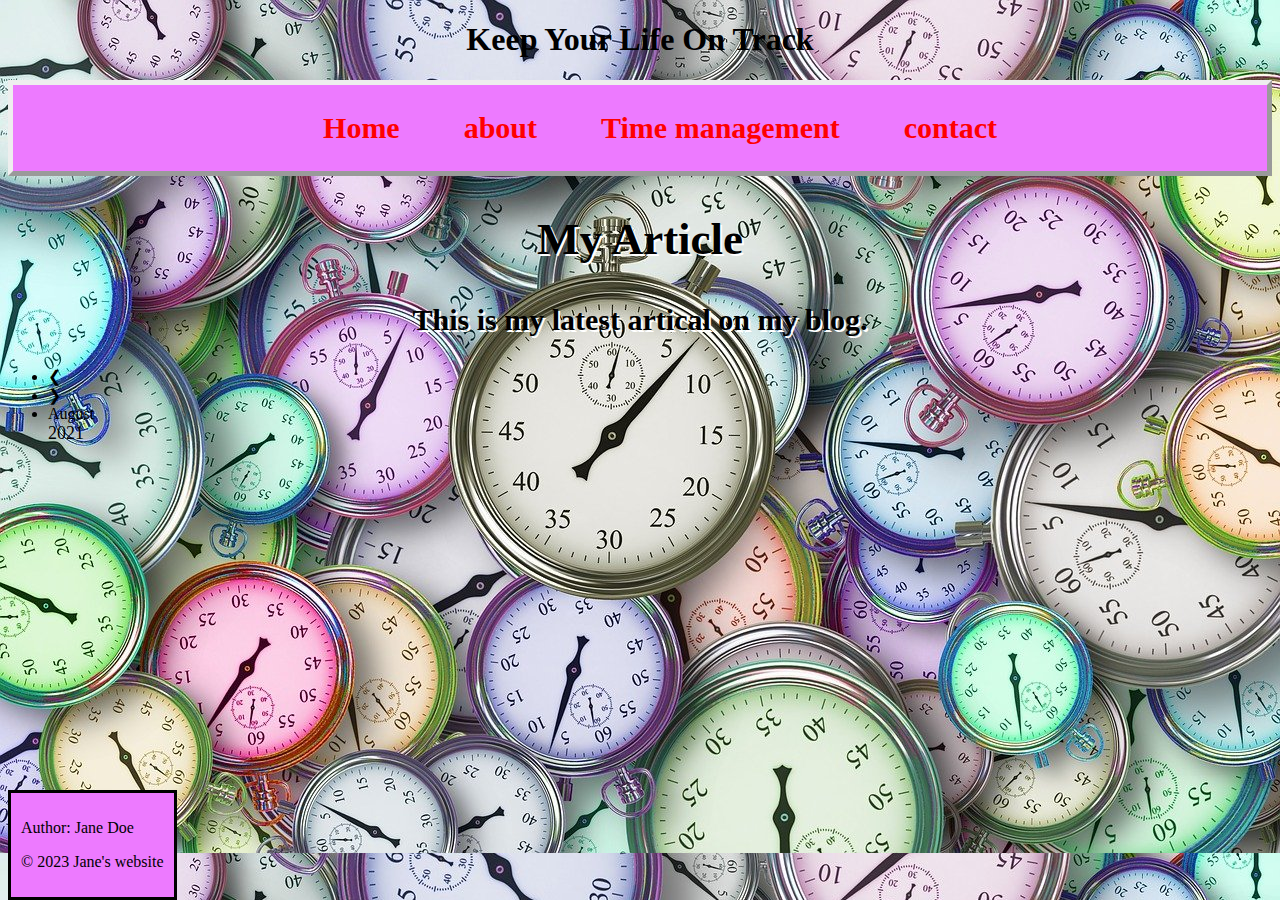
==== index.html @ 8216531d "in progress" ====
<!DOCTYPE html>
<html lang="en">
    <head>
        <meta charset="UTF-8">
        <meta name="viewpoint" content="width=device-width, initial-scale=1.0">
        <link rel="stylesheet" type="text/css" href="styles.css"/>
        <title>My First Webpage</title>
        <!-- <style> h1{text-align: center};</style> -->
    </head>
    <body background="clock.png" alt="clock">

        <!-- The Main content goes here -->
        <header >

            <!-- The header element for introductory content -->
            <h1 id="mainTitle">Keep Your Life On Track</h1>
        </header>
            <!-- Navigation links -->
    <div id="myLinks">
       <nav>
            <ul>
                <li><a href="home">Home</a></li>
                <li><a href="about.html" alt="about">about</a></li>
                <li><a href="https://shorturl.at/bntKR" target="_blank">Time management</a></li>
                <li><a href="contact">contact</a></li>
            </ul>   
        </nav>
    </div>
      <!-- The main element for the dominant co ntent -->
        <main>
            <article id="firstArticle">
                <h2> My Article</h2>
                <p>This is my latest artical on my blog.</p>
            </article>
        </main>
        <div class="month">
            <ul>
              <li class="prev">&#10094;</li>
              <li class="next">&#10095;</li>
              <li>August<br><span style="font-size:18px">2021</span></li>
            </ul>
        </div>
        <!-- The footer element is where author and copyright information goes -->
        <footer>
            <p>Author: Jane Doe</p>
            <p>&copy; 2023 Jane's website </p>
        </footer>
    </body>
</html>
---- styles.css ----
.center
{
text-align: center;
margin: auto;
width: 100;
border: 3px solid white;
padding: 10px;
}

#mainTitle{
    text-align: center;
}

#firstArticle {
    text-align: center;
    text-shadow: 2px 2px white;
    font-size: 30px;
    font-weight: 900;
}

nav ul li a {
   color: red;
   font-size: 30px;
   text-decoration: none;
   font-weight: 900;
}

nav ul li a:hover {
    color: pink;
    text-decoration: underline;
}

nav ul li {
    display: inline;
    margin: 0px 30px 0px 30px; /* Top Right Bottom Left*/
}

nav ul {
    text-align: center;
}

#myLinks{
    border-style: outset;
    padding: 10px;
    border-width: 5px;
    background-color: #ed7aff;

}

footer{
    position: absolute;
    display: block;
    bottom: 0;
    border-style: solid;
    padding: 10px;
    /* border-width: 20px 5px; */
    background-color: #ed7aff;

}
.title{
    text-align: center;
}
#about{
    background-color: aqua;
}
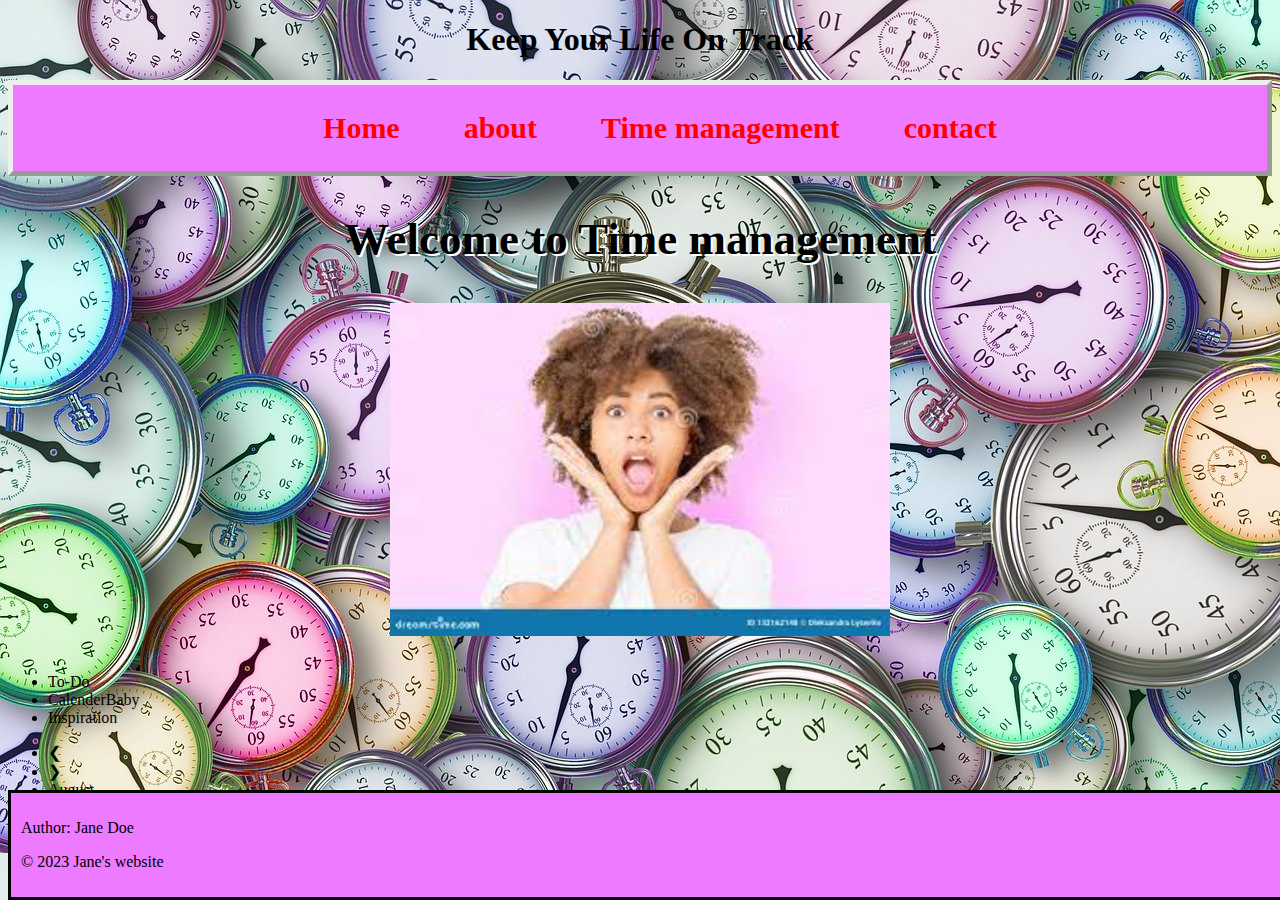
==== commit 8d1fbcb3: "made changes to home and about page" ====
--- a/index.html
+++ b/index.html
@@ -29,9 +29,18 @@
       <!-- The main element for the dominant co ntent -->
         <main>
             <article id="firstArticle">
-                <h2> My Article</h2>
-                <p>This is my latest artical on my blog.</p>
+                <h2> Welcome to Time management</h2>
+                                <img src="image.jpeg" alt="afro-latina" width="500" height="333">
+
+                <p></p>
             </article>
+            <div class="features">
+                <ul>
+                    <li>To-Do</li>
+                    <li>CalenderBaby</li>
+                    <li>Inspiration</li>
+                </ul>
+            </div>
         </main>
         <div class="month">
             <ul>
@@ -47,3 +56,4 @@
         </footer>
     </body>
 </html>
+<div></div>--- a/styles.css
+++ b/styles.css
@@ -49,12 +49,13 @@
 
 footer{
     position: absolute;
-    display: block;
     bottom: 0;
     border-style: solid;
     padding: 10px;
     /* border-width: 20px 5px; */
     background-color: #ed7aff;
+    width: 100%;
+    clear: both;
 
 }
 .title{
@@ -63,4 +64,8 @@
 #about{
     background-color: aqua;
 }
+#body{
 
+}
+
+
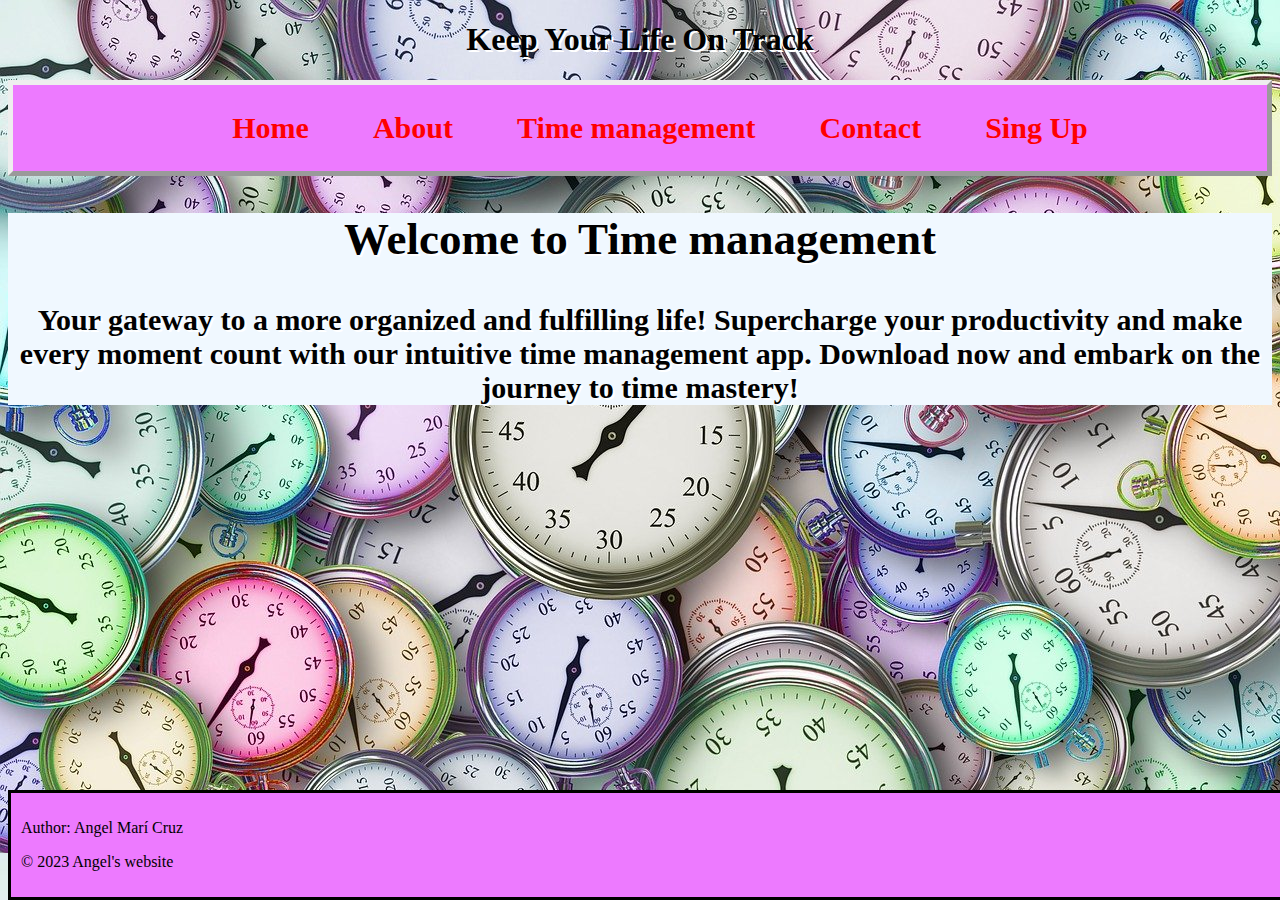
==== commit c8114cb0: "added some more files and code" ====
--- a/index.html
+++ b/index.html
@@ -7,7 +7,7 @@
         <title>My First Webpage</title>
         <!-- <style> h1{text-align: center};</style> -->
     </head>
-    <body background="clock.png" alt="clock">
+    <body background="clock.png">
 
         <!-- The Main content goes here -->
         <header >
@@ -20,9 +20,10 @@
        <nav>
             <ul>
                 <li><a href="home">Home</a></li>
-                <li><a href="about.html" alt="about">about</a></li>
+                <li><a href="about.html" alt="about">About</a></li>
                 <li><a href="https://shorturl.at/bntKR" target="_blank">Time management</a></li>
-                <li><a href="contact">contact</a></li>
+                <li><a href="contact">Contact</a></li>
+                <li><a href="signUp.html">Sing Up</a></a></li>
             </ul>   
         </nav>
     </div>
@@ -30,30 +31,23 @@
         <main>
             <article id="firstArticle">
                 <h2> Welcome to Time management</h2>
-                                <img src="image.jpeg" alt="afro-latina" width="500" height="333">
-
-                <p></p>
+                <p>
+                Your gateway to a more organized and fulfilling life!
+                Supercharge your productivity and make every moment count with our intuitive
+                time management app. Download now and embark on the journey to time mastery!   
+                </p>
             </article>
             <div class="features">
-                <ul>
-                    <li>To-Do</li>
-                    <li>CalenderBaby</li>
-                    <li>Inspiration</li>
-                </ul>
+              
             </div>
         </main>
-        <div class="month">
-            <ul>
-              <li class="prev">&#10094;</li>
-              <li class="next">&#10095;</li>
-              <li>August<br><span style="font-size:18px">2021</span></li>
-            </ul>
-        </div>
+        
         <!-- The footer element is where author and copyright information goes -->
         <footer>
-            <p>Author: Jane Doe</p>
-            <p>&copy; 2023 Jane's website </p>
+            <p>Author: Angel Marí Cruz</p>
+            <p>&copy; 2023 Angel's website </p>
         </footer>
+        <script src="script.js"></script>
     </body>
 </html>
 <div></div>--- a/styles.css
+++ b/styles.css
@@ -9,6 +9,8 @@
 
 #mainTitle{
     text-align: center;
+    text-shadow: 2px 2px white;
+
 }
 
 #firstArticle {
@@ -16,6 +18,10 @@
     text-shadow: 2px 2px white;
     font-size: 30px;
     font-weight: 900;
+    height: 400;
+    width: 75;
+    background-color: aliceblue;
+    box-shadow: 10px 10px light pink;
 }
 
 nav ul li a {
